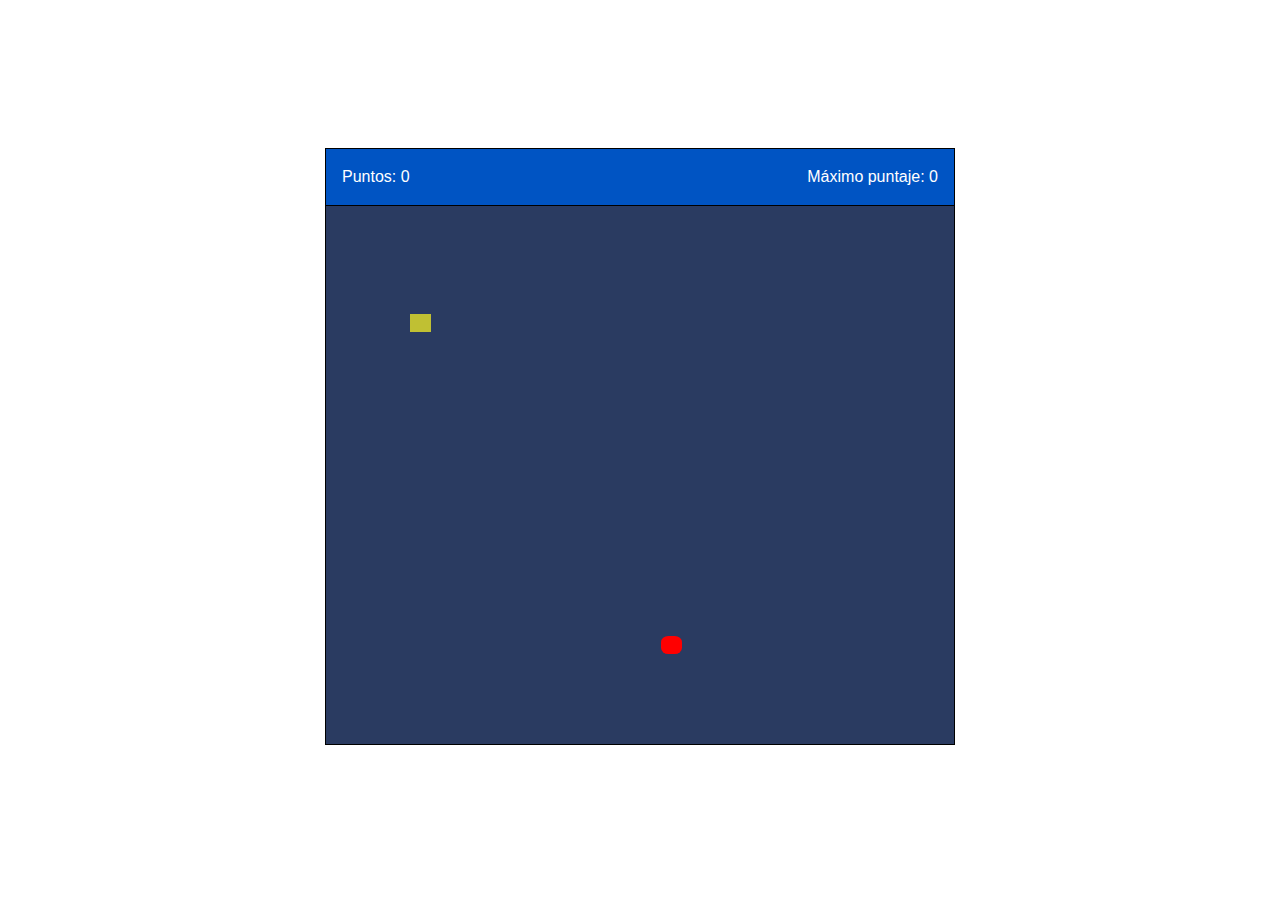
==== juego.html @ 0712ecef "Agregando primera version" ====
<!doctype html>
<html lang="en">
  <head>
    <meta charset="utf-8">
    <meta name="viewport" content="width=device-width, initial-scale=1">
    <link href="https://cdn.jsdelivr.net/npm/bootstrap@5.3.3/dist/css/bootstrap.min.css" rel="stylesheet" integrity="sha384-QWTKZyjpPEjISv5WaRU9OFeRpok6YctnYmDr5pNlyT2bRjXh0JMhjY6hW+ALEwIH" crossorigin="anonymous">
    <link rel="stylesheet" href="https://cdn.jsdelivr.net/npm/bootstrap-icons@1.11.3/font/bootstrap-icons.min.css">
    <link rel="stylesheet" href="css/estiloSnake.css">
    <title>Juego snake</title>
  </head>
  <body>
    
    <div class="envoltura">
        <div class="player_data">
          <div class="puntaje">Puntos: 0</div>
          <div class="puntaje_max">Máximo puntaje: 0</div> 
        </div>
        <div class="game_field" id="campo_juego">
            
        </div>
        <div class="flechas d-lg-none" id="conjunto-flechas">
          <div class="fle-izq" id="1"><i class="bi bi-arrow-left"></i></div>
          <div class="fle-arriba" id="2"><i class="bi bi-arrow-up"></i></div>
          <div class="fle-abajo" id="3"><i class="bi bi-arrow-down"></i></div>
          <div class="fle-der" id="4"><i class="bi bi-arrow-right"></i></div>
        </div>
    </div>

    <script src="js/codigo.js"></script>
    <script src="https://cdn.jsdelivr.net/npm/bootstrap@5.3.3/dist/js/bootstrap.bundle.min.js" integrity="sha384-YvpcrYf0tY3lHB60NNkmXc5s9fDVZLESaAA55NDzOxhy9GkcIdslK1eN7N6jIeHz" crossorigin="anonymous"></script>
  </body>
</html>
---- css/estiloSnake.css ----
*{
    font-family: sans-serif;
    margin: 0em;
    padding: 0em;
}

body{
    display: flex;
    justify-content: center;
    align-items: center;
    height: 100vh; /*vh = viewport height*/
}

.envoltura{
    background-color: rgb(0, 84, 195);
    /* display: flex;
    flex-direction: column; */
    margin-top: -4em;
    width: 70vmin;
    height: 60vmin;
}

.player_data{
    color: white;
    padding: 1em;
    display: flex;
    justify-content: space-between;
    border: 1px solid black;
    border-bottom: none;
}

.game_field{
    background: rgb(42, 59, 97);
    width: 100%;
    height: 100%;
    display: grid;
    grid-template: repeat(30, 1fr) / repeat(30, 1fr);
    border: 1px solid black;
}





.fle-izq:hover, .fle-arriba:hover, .fle-abajo:hover, .fle-der:hover{
    background: rgb(128, 128, 128);
}

.bi-arrow-left, .bi-arrow-up, .bi-arrow-down, .bi-arrow-right{
    font-size: 1.5em;
    color: black;
}

.flechas{
    display: flex;
    text-align: center;
    overflow: hidden;
    background: rgb(153, 153, 153);
    height: 3rem;
}

.fle-izq, .fle-arriba, .fle-abajo, .fle-der{
    border: 1px solid black;
    flex-grow: 1;
}

/*clases javaScript*/
.color_comida{
    background: red;
    border-radius: 35%;
}

.color_snake{
    background: rgb(192, 192, 51);
}

.campo_gameover{
    text-align: center;
    width: 100%;
    height: 100%;
    display: flex;
    justify-content: center;
    align-items: center;
    background: rgb(42, 59, 97);
    border: 1px solid black;
}

.par2_gameover{
    color: white;
    font-size: 1rem;
}

.par_gameover{
    font-size: 1.5rem;
    color: white;
    font-weight: bold;
}
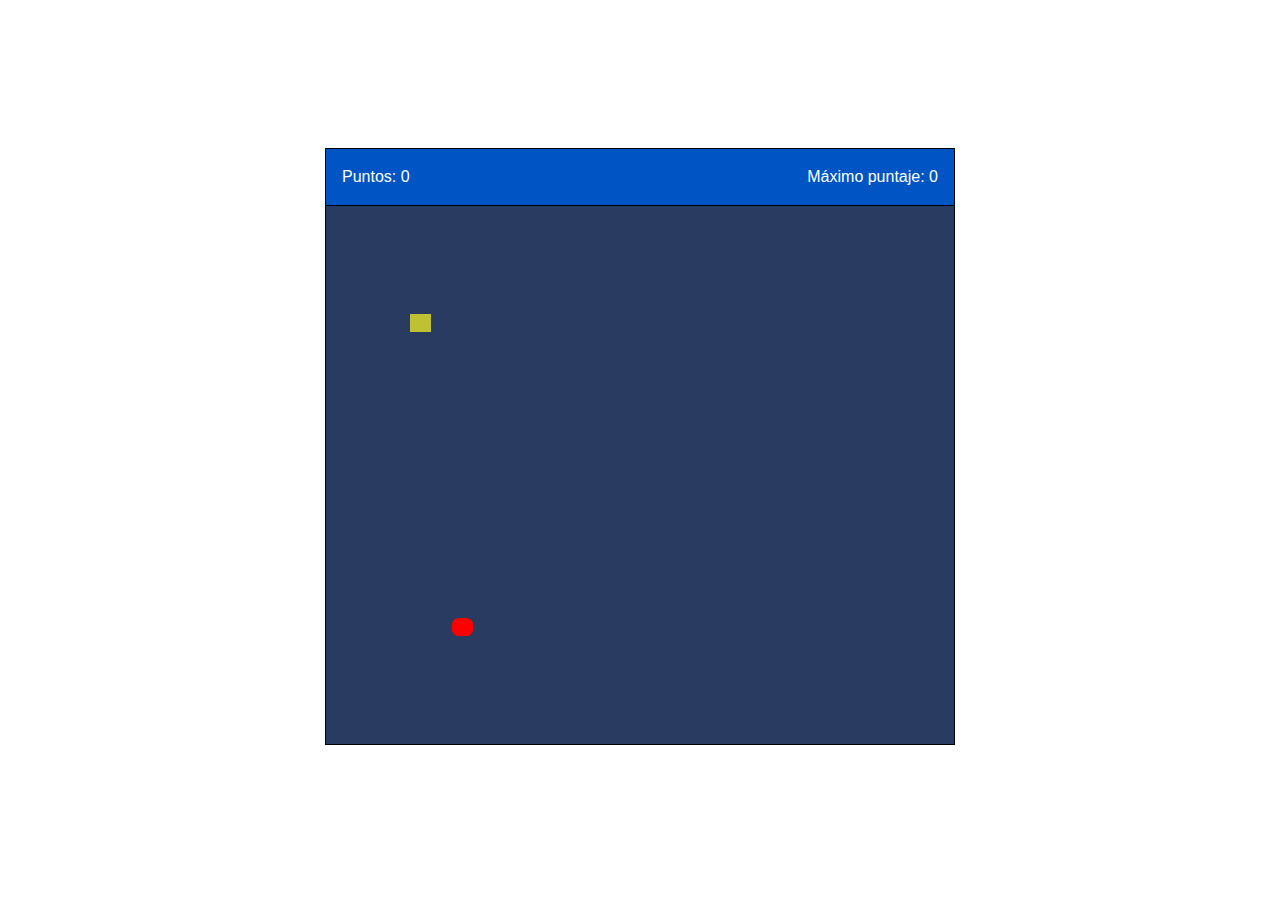
==== commit 44d2c656: "Segunda version solo para PC" ====
--- a/juego.html
+++ b/juego.html
@@ -18,7 +18,7 @@
         <div class="game_field" id="campo_juego">
             
         </div>
-        <div class="flechas d-lg-none" id="conjunto-flechas">
+        <div class="flechas d-none" id="conjunto-flechas">
           <div class="fle-izq" id="1"><i class="bi bi-arrow-left"></i></div>
           <div class="fle-arriba" id="2"><i class="bi bi-arrow-up"></i></div>
           <div class="fle-abajo" id="3"><i class="bi bi-arrow-down"></i></div>
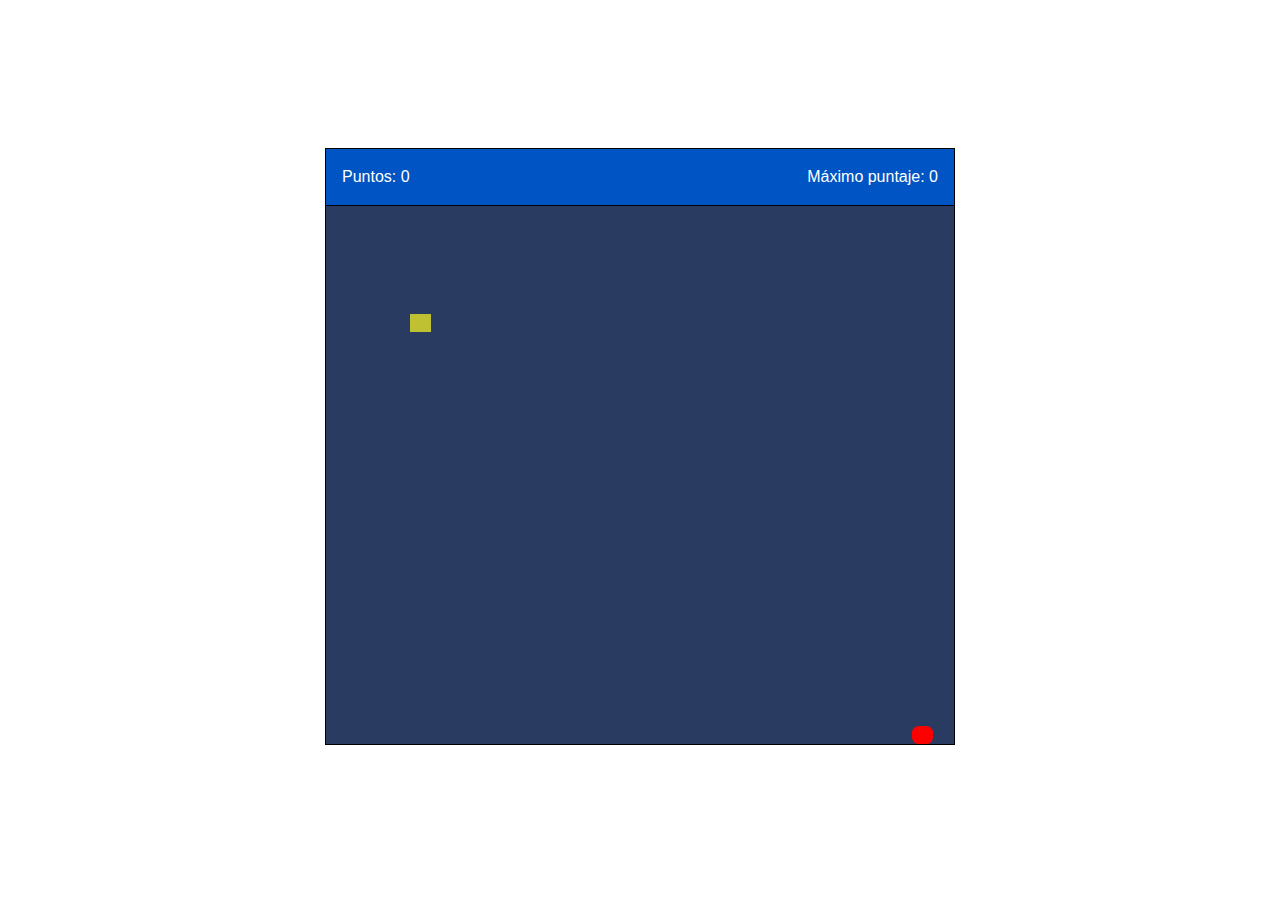
==== commit b325af83: "Tercer version" ====
--- a/juego.html
+++ b/juego.html
@@ -18,7 +18,7 @@
         <div class="game_field" id="campo_juego">
             
         </div>
-        <div class="flechas d-none" id="conjunto-flechas">
+        <div class="flechas d-lg-none" id="conjunto-flechas">
           <div class="fle-izq" id="1"><i class="bi bi-arrow-left"></i></div>
           <div class="fle-arriba" id="2"><i class="bi bi-arrow-up"></i></div>
           <div class="fle-abajo" id="3"><i class="bi bi-arrow-down"></i></div>
--- a/css/estiloSnake.css
+++ b/css/estiloSnake.css
@@ -37,10 +37,6 @@
     grid-template: repeat(30, 1fr) / repeat(30, 1fr);
     border: 1px solid black;
 }
-
-
-
-
 
 .fle-izq:hover, .fle-arriba:hover, .fle-abajo:hover, .fle-der:hover{
     background: rgb(128, 128, 128);
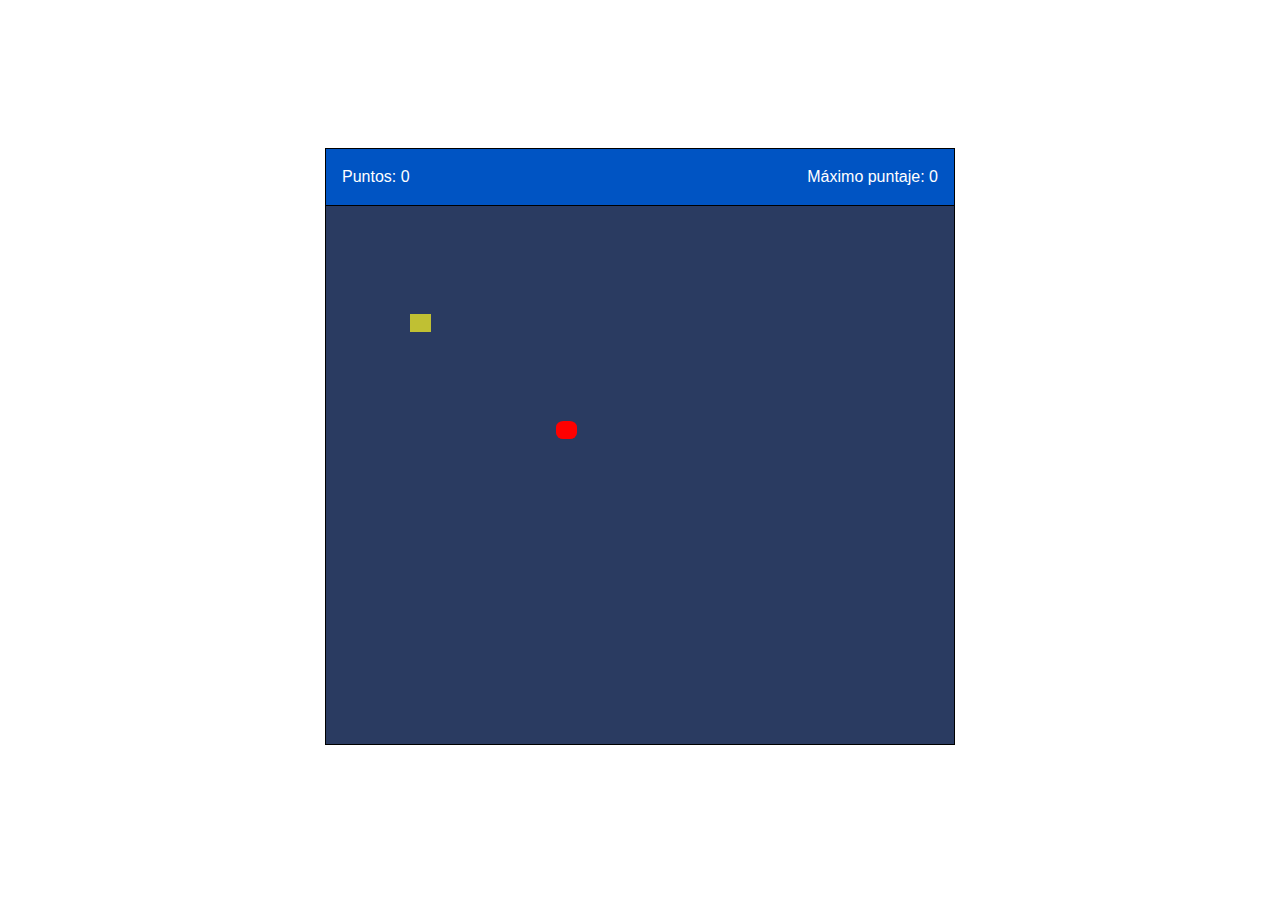
==== commit fed8c32e: "Creando cuarta version" ====
--- a/juego.html
+++ b/juego.html
@@ -19,9 +19,9 @@
             
         </div>
         <div class="flechas d-lg-none" id="conjunto-flechas">
-          <div class="fle-izq" id="1"><i class="bi bi-arrow-left"></i></div>
           <div class="fle-arriba" id="2"><i class="bi bi-arrow-up"></i></div>
           <div class="fle-abajo" id="3"><i class="bi bi-arrow-down"></i></div>
+          <div class="fle-izq" id="1"><i class="bi bi-arrow-left"></i></div>
           <div class="fle-der" id="4"><i class="bi bi-arrow-right"></i></div>
         </div>
     </div>
